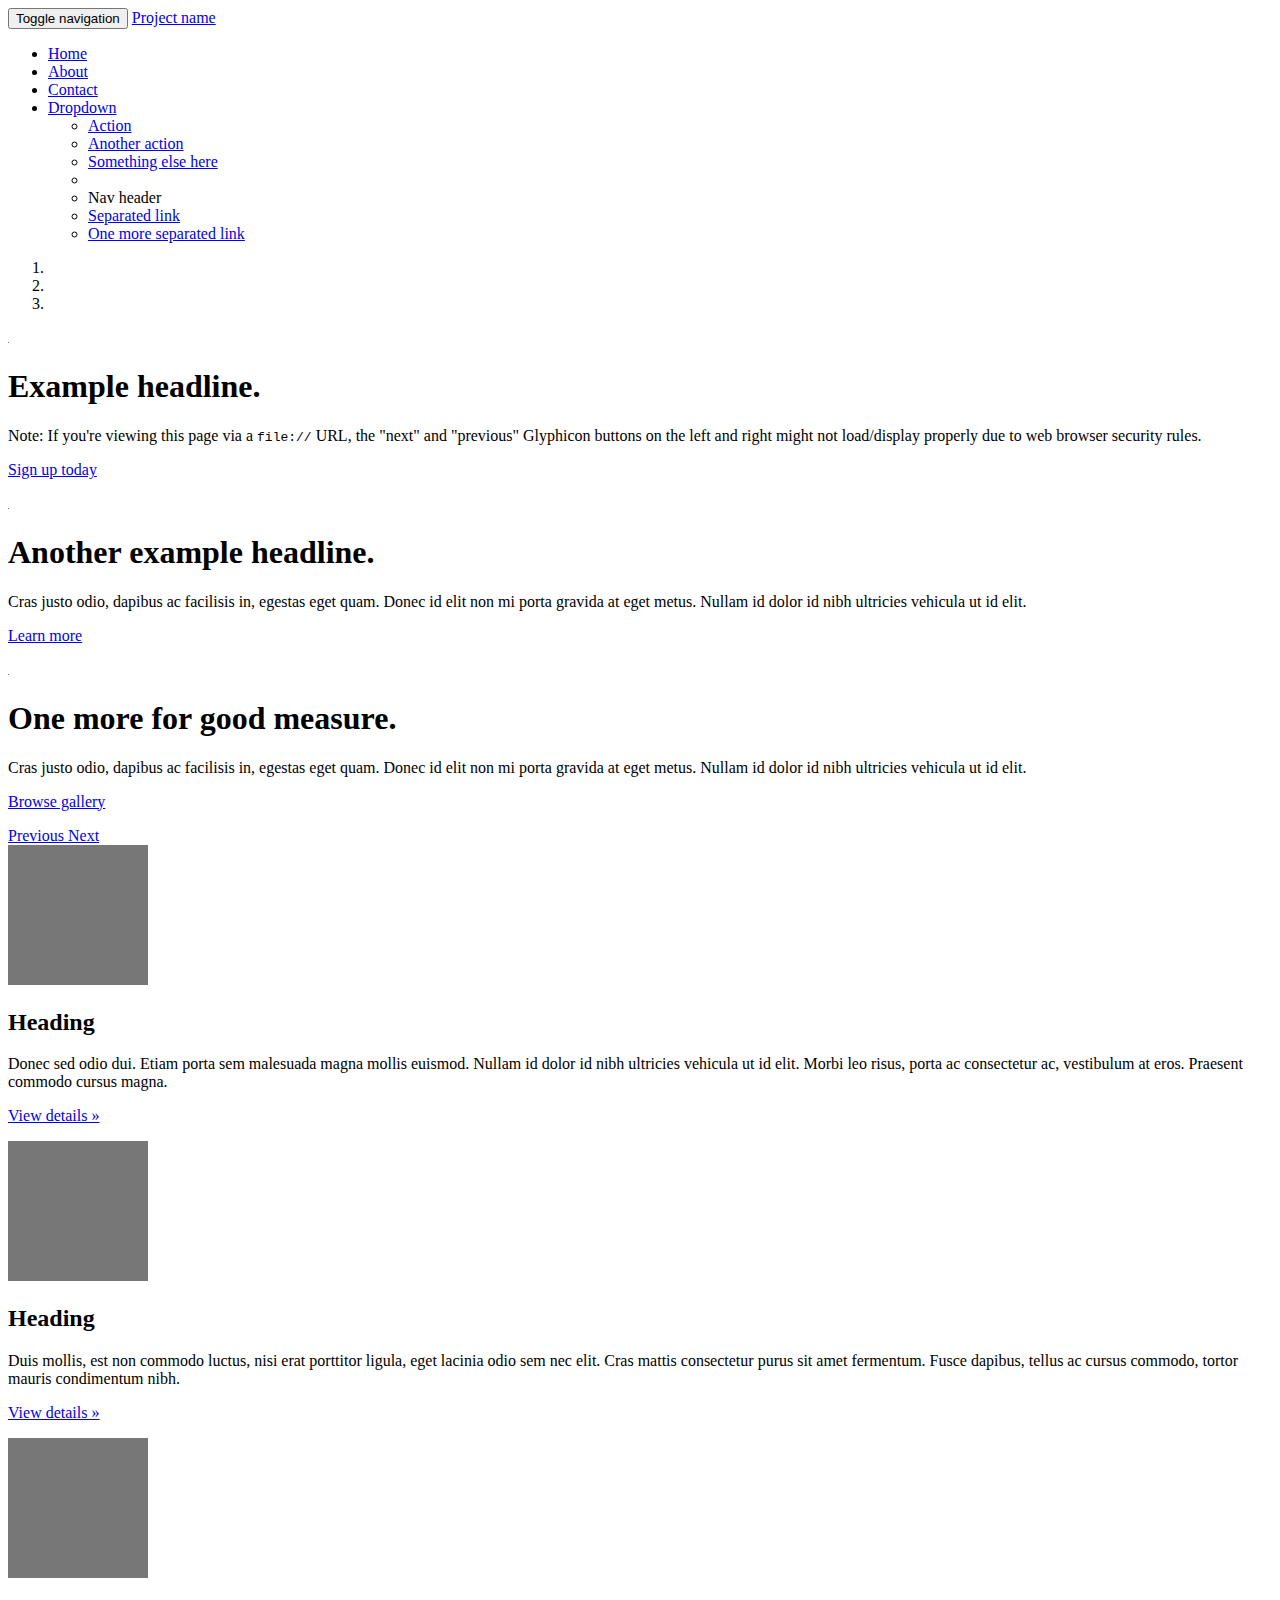
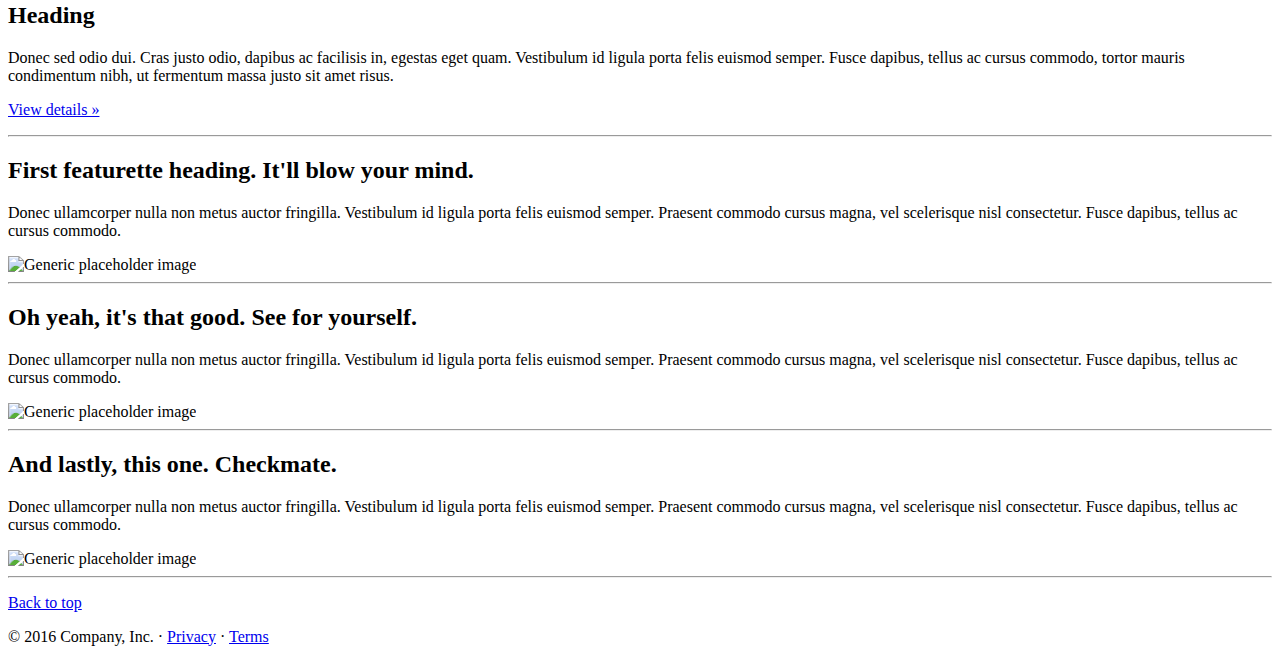
==== index.html @ a121f068 "change to navbar fixed" ====
<!DOCTYPE html>
<html lang="en">
  <head>
    <meta charset="utf-8">
    <meta http-equiv="X-UA-Compatible" content="IE=edge">
    <meta name="viewport" content="width=device-width, initial-scale=1">
    <!-- The above 3 meta tags *must* come first in the head; any other head content must come *after* these tags -->
    <meta name="description" content="">
    <meta name="author" content="">
    <link rel="icon" href="../../favicon.ico">

    <title>Carousel Template for Bootstrap</title>

    <!-- Bootstrap core CSS -->
    <link href="assets/bootstrap/css/bootstrap.min.css" rel="stylesheet">

    <!-- IE10 viewport hack for Surface/desktop Windows 8 bug -->
    <link href="assets/css/ie10-viewport-bug-workaround.css" rel="stylesheet">

    <!-- HTML5 shim and Respond.js for IE8 support of HTML5 elements and media queries -->
    <!--[if lt IE 9]>
      <script src="https://oss.maxcdn.com/html5shiv/3.7.3/html5shiv.min.js"></script>
      <script src="https://oss.maxcdn.com/respond/1.4.2/respond.min.js"></script>
    <![endif]-->

    <!-- Custom styles for this template -->
    <link href="assets/bootstrap/carousel.css" rel="stylesheet">
  </head>
<!-- NAVBAR
================================================== -->
  <body>
    <div class="navbar-wrapper">
      <div class="container">

        <nav class="navbar navbar-inverse navbar-fixed-top">
          <div class="container">
            <div class="navbar-header">
              <button type="button" class="navbar-toggle collapsed" data-toggle="collapse" data-target="#navbar" aria-expanded="false" aria-controls="navbar">
                <span class="sr-only">Toggle navigation</span>
                <span class="icon-bar"></span>
                <span class="icon-bar"></span>
                <span class="icon-bar"></span>
              </button>
              <a class="navbar-brand" href="#">Project name</a>
            </div>
            <div id="navbar" class="navbar-collapse collapse">
              <ul class="nav navbar-nav">
                <li class="active"><a href="#">Home</a></li>
                <li><a href="#about">About</a></li>
                <li><a href="#contact">Contact</a></li>
                <li class="dropdown">
                  <a href="#" class="dropdown-toggle" data-toggle="dropdown" role="button" aria-haspopup="true" aria-expanded="false">Dropdown <span class="caret"></span></a>
                  <ul class="dropdown-menu">
                    <li><a href="#">Action</a></li>
                    <li><a href="#">Another action</a></li>
                    <li><a href="#">Something else here</a></li>
                    <li role="separator" class="divider"></li>
                    <li class="dropdown-header">Nav header</li>
                    <li><a href="#">Separated link</a></li>
                    <li><a href="#">One more separated link</a></li>
                  </ul>
                </li>
              </ul>
            </div>
          </div>
        </nav>

      </div>
    </div>


    <!-- Carousel
    ================================================== -->
    <div id="myCarousel" class="carousel slide" data-ride="carousel">
      <!-- Indicators -->
      <ol class="carousel-indicators">
        <li data-target="#myCarousel" data-slide-to="0" class="active"></li>
        <li data-target="#myCarousel" data-slide-to="1"></li>
        <li data-target="#myCarousel" data-slide-to="2"></li>
      </ol>
      <div class="carousel-inner" role="listbox">
        <div class="item active">
          <img class="first-slide" src="[data-uri]" alt="First slide">
          <div class="container">
            <div class="carousel-caption">
              <h1>Example headline.</h1>
              <p>Note: If you're viewing this page via a <code>file://</code> URL, the "next" and "previous" Glyphicon buttons on the left and right might not load/display properly due to web browser security rules.</p>
              <p><a class="btn btn-lg btn-primary" href="#" role="button">Sign up today</a></p>
            </div>
          </div>
        </div>
        <div class="item">
          <img class="second-slide" src="[data-uri]" alt="Second slide">
          <div class="container">
            <div class="carousel-caption">
              <h1>Another example headline.</h1>
              <p>Cras justo odio, dapibus ac facilisis in, egestas eget quam. Donec id elit non mi porta gravida at eget metus. Nullam id dolor id nibh ultricies vehicula ut id elit.</p>
              <p><a class="btn btn-lg btn-primary" href="#" role="button">Learn more</a></p>
            </div>
          </div>
        </div>
        <div class="item">
          <img class="third-slide" src="[data-uri]" alt="Third slide">
          <div class="container">
            <div class="carousel-caption">
              <h1>One more for good measure.</h1>
              <p>Cras justo odio, dapibus ac facilisis in, egestas eget quam. Donec id elit non mi porta gravida at eget metus. Nullam id dolor id nibh ultricies vehicula ut id elit.</p>
              <p><a class="btn btn-lg btn-primary" href="#" role="button">Browse gallery</a></p>
            </div>
          </div>
        </div>
      </div>
      <a class="left carousel-control" href="#myCarousel" role="button" data-slide="prev">
        <span class="glyphicon glyphicon-chevron-left" aria-hidden="true"></span>
        <span class="sr-only">Previous</span>
      </a>
      <a class="right carousel-control" href="#myCarousel" role="button" data-slide="next">
        <span class="glyphicon glyphicon-chevron-right" aria-hidden="true"></span>
        <span class="sr-only">Next</span>
      </a>
    </div><!-- /.carousel -->


    <!-- Marketing messaging and featurettes
    ================================================== -->
    <!-- Wrap the rest of the page in another container to center all the content. -->

    <div class="container marketing">

      <!-- Three columns of text below the carousel -->
      <div class="row">
        <div class="col-lg-4">
          <img class="img-circle" src="[data-uri]" alt="Generic placeholder image" width="140" height="140">
          <h2>Heading</h2>
          <p>Donec sed odio dui. Etiam porta sem malesuada magna mollis euismod. Nullam id dolor id nibh ultricies vehicula ut id elit. Morbi leo risus, porta ac consectetur ac, vestibulum at eros. Praesent commodo cursus magna.</p>
          <p><a class="btn btn-default" href="#" role="button">View details &raquo;</a></p>
        </div><!-- /.col-lg-4 -->
        <div class="col-lg-4">
          <img class="img-circle" src="[data-uri]" alt="Generic placeholder image" width="140" height="140">
          <h2>Heading</h2>
          <p>Duis mollis, est non commodo luctus, nisi erat porttitor ligula, eget lacinia odio sem nec elit. Cras mattis consectetur purus sit amet fermentum. Fusce dapibus, tellus ac cursus commodo, tortor mauris condimentum nibh.</p>
          <p><a class="btn btn-default" href="#" role="button">View details &raquo;</a></p>
        </div><!-- /.col-lg-4 -->
        <div class="col-lg-4">
          <img class="img-circle" src="[data-uri]" alt="Generic placeholder image" width="140" height="140">
          <h2>Heading</h2>
          <p>Donec sed odio dui. Cras justo odio, dapibus ac facilisis in, egestas eget quam. Vestibulum id ligula porta felis euismod semper. Fusce dapibus, tellus ac cursus commodo, tortor mauris condimentum nibh, ut fermentum massa justo sit amet risus.</p>
          <p><a class="btn btn-default" href="#" role="button">View details &raquo;</a></p>
        </div><!-- /.col-lg-4 -->
      </div><!-- /.row -->


      <!-- START THE FEATURETTES -->

      <hr class="featurette-divider">

      <div class="row featurette">
        <div class="col-md-7">
          <h2 class="featurette-heading">First featurette heading. <span class="text-muted">It'll blow your mind.</span></h2>
          <p class="lead">Donec ullamcorper nulla non metus auctor fringilla. Vestibulum id ligula porta felis euismod semper. Praesent commodo cursus magna, vel scelerisque nisl consectetur. Fusce dapibus, tellus ac cursus commodo.</p>
        </div>
        <div class="col-md-5">
          <img class="featurette-image img-responsive center-block" data-src="holder.js/500x500/auto" alt="Generic placeholder image">
        </div>
      </div>

      <hr class="featurette-divider">

      <div class="row featurette">
        <div class="col-md-7 col-md-push-5">
          <h2 class="featurette-heading">Oh yeah, it's that good. <span class="text-muted">See for yourself.</span></h2>
          <p class="lead">Donec ullamcorper nulla non metus auctor fringilla. Vestibulum id ligula porta felis euismod semper. Praesent commodo cursus magna, vel scelerisque nisl consectetur. Fusce dapibus, tellus ac cursus commodo.</p>
        </div>
        <div class="col-md-5 col-md-pull-7">
          <img class="featurette-image img-responsive center-block" data-src="holder.js/500x500/auto" alt="Generic placeholder image">
        </div>
      </div>

      <hr class="featurette-divider">

      <div class="row featurette">
        <div class="col-md-7">
          <h2 class="featurette-heading">And lastly, this one. <span class="text-muted">Checkmate.</span></h2>
          <p class="lead">Donec ullamcorper nulla non metus auctor fringilla. Vestibulum id ligula porta felis euismod semper. Praesent commodo cursus magna, vel scelerisque nisl consectetur. Fusce dapibus, tellus ac cursus commodo.</p>
        </div>
        <div class="col-md-5">
          <img class="featurette-image img-responsive center-block" data-src="holder.js/500x500/auto" alt="Generic placeholder image">
        </div>
      </div>

      <hr class="featurette-divider">

      <!-- /END THE FEATURETTES -->


      <!-- FOOTER -->
      <footer>
        <p class="pull-right"><a href="#">Back to top</a></p>
        <p>&copy; 2016 Company, Inc. &middot; <a href="#">Privacy</a> &middot; <a href="#">Terms</a></p>
      </footer>

    </div><!-- /.container -->


    <!-- Bootstrap core JavaScript
    ================================================== -->
    <!-- Placed at the end of the document so the pages load faster -->
    <script src="https://ajax.googleapis.com/ajax/libs/jquery/1.12.4/jquery.min.js"></script>
    <script>window.jQuery || document.write('<script src="../../assets/js/vendor/jquery.min.js"><\/script>')</script>
    <script src="assets/bootstrap/js/bootstrap.min.js"></script>
    <!-- Just to make our placeholder images work. Don't actually copy the next line! -->
    <script src="assets/js/vendor/holder.min.js"></script>
    <!-- IE10 viewport hack for Surface/desktop Windows 8 bug -->
    <script src="assets/js/ie10-viewport-bug-workaround.js"></script>
  </body>
</html>
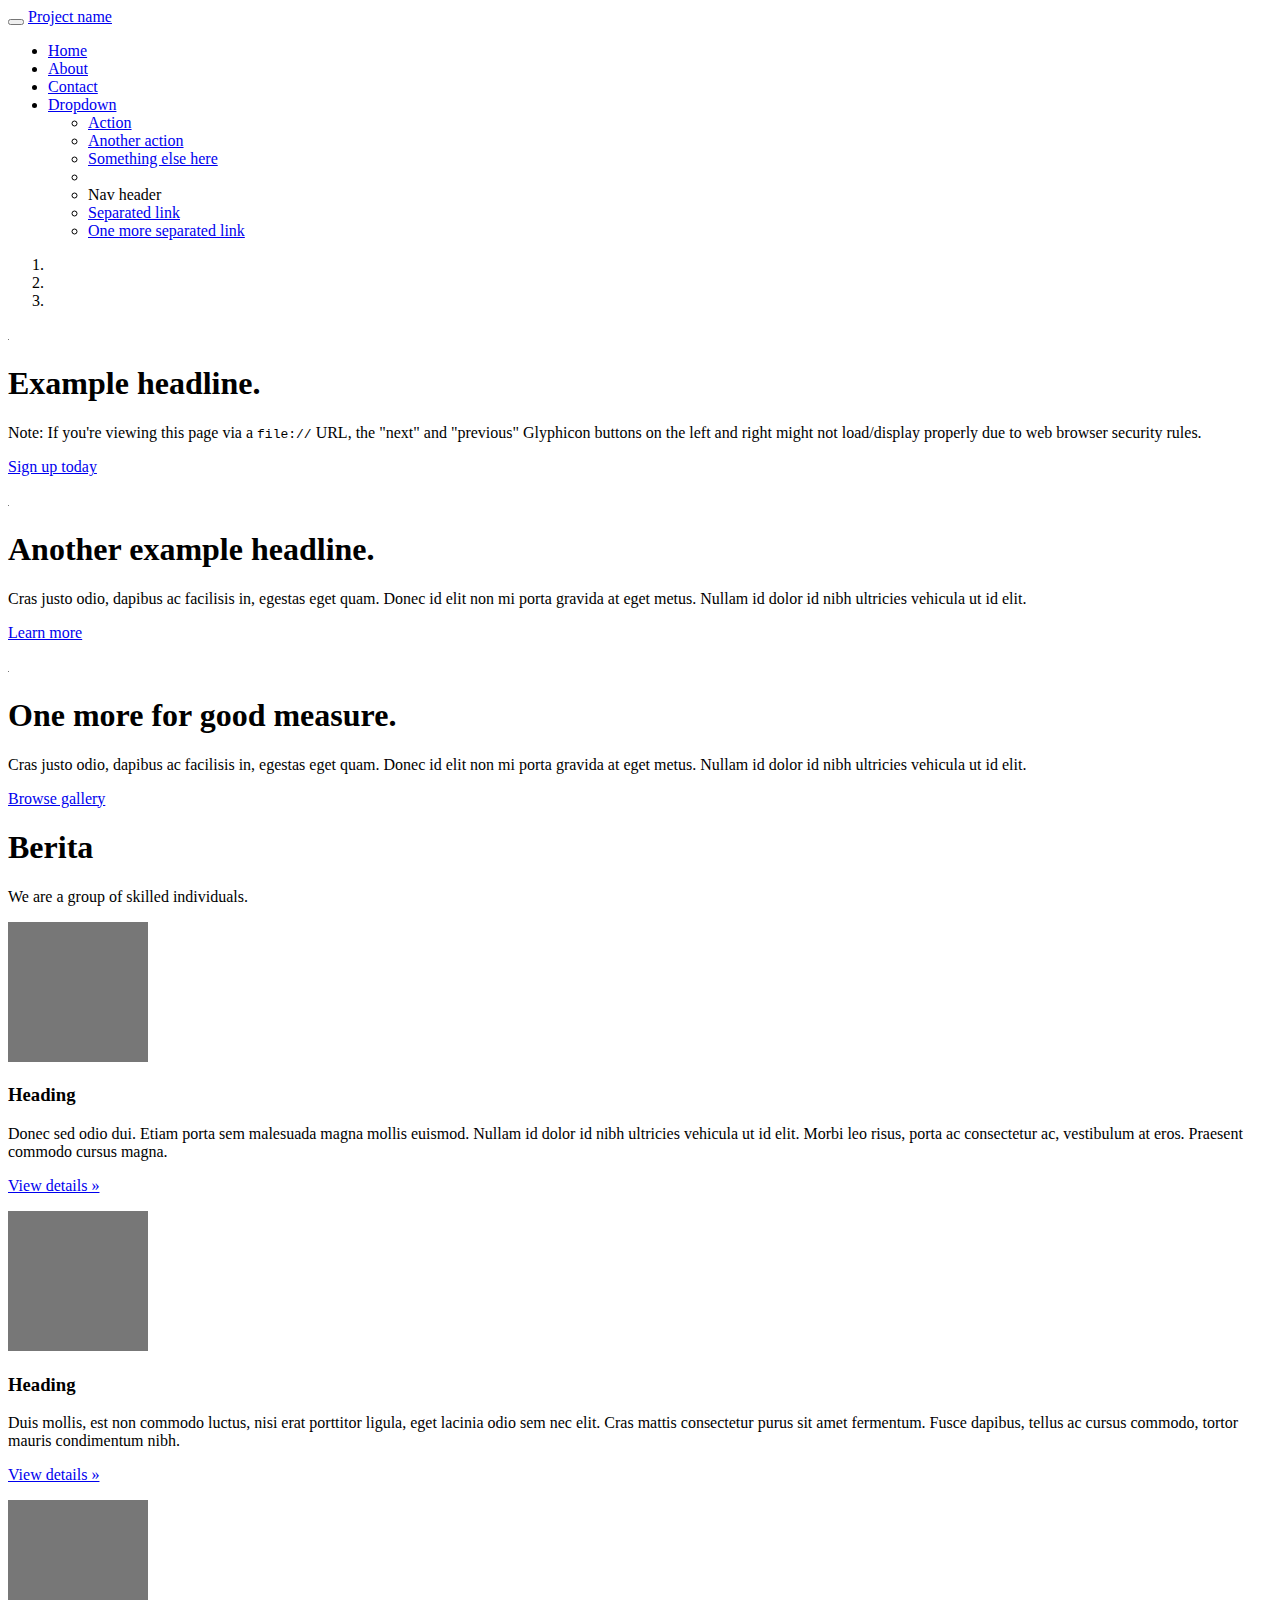
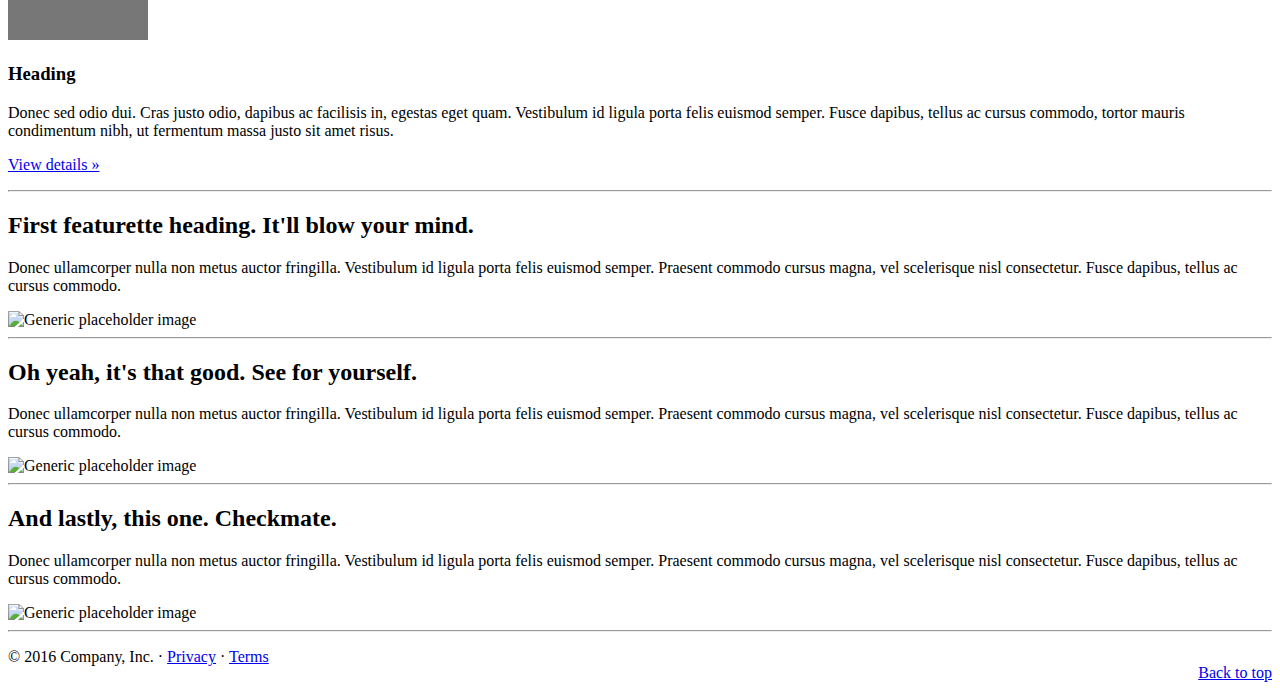
==== commit e982c223: "add container, font awesome,etc." ====
--- a/index.html
+++ b/index.html
@@ -1,7 +1,7 @@
-
 <!DOCTYPE html>
 <html lang="en">
-  <head>
+
+<head>
     <meta charset="utf-8">
     <meta http-equiv="X-UA-Compatible" content="IE=edge">
     <meta name="viewport" content="width=device-width, initial-scale=1">
@@ -9,209 +9,204 @@
     <meta name="description" content="">
     <meta name="author" content="">
     <link rel="icon" href="../../favicon.ico">
-
     <title>Carousel Template for Bootstrap</title>
-
     <!-- Bootstrap core CSS -->
     <link href="assets/bootstrap/css/bootstrap.min.css" rel="stylesheet">
-
+    <!-- Font Awesome -->
+    <link href="https://maxcdn.bootstrapcdn.com/font-awesome/4.7.0/css/font-awesome.min.css" rel="stylesheet">
     <!-- IE10 viewport hack for Surface/desktop Windows 8 bug -->
     <link href="assets/css/ie10-viewport-bug-workaround.css" rel="stylesheet">
-
     <!-- HTML5 shim and Respond.js for IE8 support of HTML5 elements and media queries -->
     <!--[if lt IE 9]>
       <script src="https://oss.maxcdn.com/html5shiv/3.7.3/html5shiv.min.js"></script>
       <script src="https://oss.maxcdn.com/respond/1.4.2/respond.min.js"></script>
     <![endif]-->
-
     <!-- Custom styles for this template -->
-    <link href="assets/bootstrap/carousel.css" rel="stylesheet">
-  </head>
+    <link href="assets/css/custom.css" rel="stylesheet">
+    <link href="assets/css/carousel.css" rel="stylesheet">
+</head>
 <!-- NAVBAR
 ================================================== -->
-  <body>
+
+<body>
     <div class="navbar-wrapper">
-      <div class="container">
-
-        <nav class="navbar navbar-inverse navbar-fixed-top">
-          <div class="container">
-            <div class="navbar-header">
-              <button type="button" class="navbar-toggle collapsed" data-toggle="collapse" data-target="#navbar" aria-expanded="false" aria-controls="navbar">
-                <span class="sr-only">Toggle navigation</span>
-                <span class="icon-bar"></span>
-                <span class="icon-bar"></span>
-                <span class="icon-bar"></span>
-              </button>
-              <a class="navbar-brand" href="#">Project name</a>
-            </div>
-            <div id="navbar" class="navbar-collapse collapse">
-              <ul class="nav navbar-nav">
-                <li class="active"><a href="#">Home</a></li>
-                <li><a href="#about">About</a></li>
-                <li><a href="#contact">Contact</a></li>
-                <li class="dropdown">
-                  <a href="#" class="dropdown-toggle" data-toggle="dropdown" role="button" aria-haspopup="true" aria-expanded="false">Dropdown <span class="caret"></span></a>
-                  <ul class="dropdown-menu">
-                    <li><a href="#">Action</a></li>
-                    <li><a href="#">Another action</a></li>
-                    <li><a href="#">Something else here</a></li>
-                    <li role="separator" class="divider"></li>
-                    <li class="dropdown-header">Nav header</li>
-                    <li><a href="#">Separated link</a></li>
-                    <li><a href="#">One more separated link</a></li>
-                  </ul>
-                </li>
-              </ul>
-            </div>
-          </div>
-        </nav>
-
-      </div>
-    </div>
-
-
+        <div class="container">
+            <nav class="navbar navbar-inverse navbar-fixed-top">
+                <div class="container">
+                    <div class="navbar-header">
+                        <button type="button" class="navbar-toggle collapsed" data-toggle="collapse" data-target="#navbar" aria-expanded="false" aria-controls="navbar">
+                            <span class="sr-only">Toggle navigation</span>
+                            <span class="icon-bar"></span>
+                            <span class="icon-bar"></span>
+                            <span class="icon-bar"></span>
+                        </button>
+                        <a class="navbar-brand" href="#">Project name</a>
+                    </div>
+                    <div id="navbar" class="navbar-collapse collapse">
+                        <ul class="nav navbar-nav">
+                            <li class="active"><a href="#">Home</a></li>
+                            <li><a href="#about">About</a></li>
+                            <li><a href="#contact">Contact</a></li>
+                            <li class="dropdown">
+                                <a href="#" class="dropdown-toggle" data-toggle="dropdown" role="button" aria-haspopup="true" aria-expanded="false">Dropdown <span class="caret"></span></a>
+                                <ul class="dropdown-menu">
+                                    <li><a href="#">Action</a></li>
+                                    <li><a href="#">Another action</a></li>
+                                    <li><a href="#">Something else here</a></li>
+                                    <li role="separator" class="divider"></li>
+                                    <li class="dropdown-header">Nav header</li>
+                                    <li><a href="#">Separated link</a></li>
+                                    <li><a href="#">One more separated link</a></li>
+                                </ul>
+                            </li>
+                        </ul>
+                    </div>
+                </div>
+            </nav>
+        </div>
+    </div>
     <!-- Carousel
     ================================================== -->
     <div id="myCarousel" class="carousel slide" data-ride="carousel">
-      <!-- Indicators -->
-      <ol class="carousel-indicators">
-        <li data-target="#myCarousel" data-slide-to="0" class="active"></li>
-        <li data-target="#myCarousel" data-slide-to="1"></li>
-        <li data-target="#myCarousel" data-slide-to="2"></li>
-      </ol>
-      <div class="carousel-inner" role="listbox">
-        <div class="item active">
-          <img class="first-slide" src="[data-uri]" alt="First slide">
-          <div class="container">
-            <div class="carousel-caption">
-              <h1>Example headline.</h1>
-              <p>Note: If you're viewing this page via a <code>file://</code> URL, the "next" and "previous" Glyphicon buttons on the left and right might not load/display properly due to web browser security rules.</p>
-              <p><a class="btn btn-lg btn-primary" href="#" role="button">Sign up today</a></p>
-            </div>
-          </div>
-        </div>
-        <div class="item">
-          <img class="second-slide" src="[data-uri]" alt="Second slide">
-          <div class="container">
-            <div class="carousel-caption">
-              <h1>Another example headline.</h1>
-              <p>Cras justo odio, dapibus ac facilisis in, egestas eget quam. Donec id elit non mi porta gravida at eget metus. Nullam id dolor id nibh ultricies vehicula ut id elit.</p>
-              <p><a class="btn btn-lg btn-primary" href="#" role="button">Learn more</a></p>
-            </div>
-          </div>
-        </div>
-        <div class="item">
-          <img class="third-slide" src="[data-uri]" alt="Third slide">
-          <div class="container">
-            <div class="carousel-caption">
-              <h1>One more for good measure.</h1>
-              <p>Cras justo odio, dapibus ac facilisis in, egestas eget quam. Donec id elit non mi porta gravida at eget metus. Nullam id dolor id nibh ultricies vehicula ut id elit.</p>
-              <p><a class="btn btn-lg btn-primary" href="#" role="button">Browse gallery</a></p>
-            </div>
-          </div>
-        </div>
-      </div>
-      <a class="left carousel-control" href="#myCarousel" role="button" data-slide="prev">
-        <span class="glyphicon glyphicon-chevron-left" aria-hidden="true"></span>
-        <span class="sr-only">Previous</span>
-      </a>
-      <a class="right carousel-control" href="#myCarousel" role="button" data-slide="next">
-        <span class="glyphicon glyphicon-chevron-right" aria-hidden="true"></span>
-        <span class="sr-only">Next</span>
-      </a>
-    </div><!-- /.carousel -->
-
-
+        <!-- Indicators -->
+        <ol class="carousel-indicators">
+            <li data-target="#myCarousel" data-slide-to="0" class="active"></li>
+            <li data-target="#myCarousel" data-slide-to="1"></li>
+            <li data-target="#myCarousel" data-slide-to="2"></li>
+        </ol>
+        <div class="carousel-inner" role="listbox">
+            <div class="item active">
+                <img class="first-slide" src="[data-uri]" alt="First slide">
+                <div class="container">
+                    <div class="carousel-caption">
+                        <h1>Example headline.</h1>
+                        <p>Note: If you're viewing this page via a <code>file://</code> URL, the "next" and "previous" Glyphicon buttons on the left and right might not load/display properly due to web browser security rules.</p>
+                        <p><a class="btn btn-lg btn-primary" href="#" role="button">Sign up today</a></p>
+                    </div>
+                </div>
+            </div>
+            <div class="item">
+                <img class="second-slide" src="[data-uri]" alt="Second slide">
+                <div class="container">
+                    <div class="carousel-caption">
+                        <h1>Another example headline.</h1>
+                        <p>Cras justo odio, dapibus ac facilisis in, egestas eget quam. Donec id elit non mi porta gravida at eget metus. Nullam id dolor id nibh ultricies vehicula ut id elit.</p>
+                        <p><a class="btn btn-lg btn-primary" href="#" role="button">Learn more</a></p>
+                    </div>
+                </div>
+            </div>
+            <div class="item">
+                <img class="third-slide" src="[data-uri]" alt="Third slide">
+                <div class="container">
+                    <div class="carousel-caption">
+                        <h1>One more for good measure.</h1>
+                        <p>Cras justo odio, dapibus ac facilisis in, egestas eget quam. Donec id elit non mi porta gravida at eget metus. Nullam id dolor id nibh ultricies vehicula ut id elit.</p>
+                        <p><a class="btn btn-lg btn-primary" href="#" role="button">Browse gallery</a></p>
+                    </div>
+                </div>
+            </div>
+        </div>
+        <a class="left carousel-control" href="#myCarousel" role="button" data-slide="prev">
+            <span class="glyphicon glyphicon-chevron-left" aria-hidden="true"></span>
+            <span class="sr-only">Previous</span>
+        </a>
+        <a class="right carousel-control" href="#myCarousel" role="button" data-slide="next">
+            <span class="glyphicon glyphicon-chevron-right" aria-hidden="true"></span>
+            <span class="sr-only">Next</span>
+        </a>
+    </div>
+    <!-- /.carousel -->
+    
     <!-- Marketing messaging and featurettes
     ================================================== -->
     <!-- Wrap the rest of the page in another container to center all the content. -->
-
+        <div class="container">
     <div class="container marketing">
-
-      <!-- Three columns of text below the carousel -->
-      <div class="row">
+        <!-- Three columns of text below the carousel -->
+        <div class="row">
+            <div class="row">
+                <div class="col-md-12">
+                    <h1 class="text-center text-primary">Berita</h1>
+                    <p class="text-center">We are a group of skilled individuals.</p>
+                </div>
+            </div>
+        </div>
         <div class="col-lg-4">
-          <img class="img-circle" src="[data-uri]" alt="Generic placeholder image" width="140" height="140">
-          <h2>Heading</h2>
-          <p>Donec sed odio dui. Etiam porta sem malesuada magna mollis euismod. Nullam id dolor id nibh ultricies vehicula ut id elit. Morbi leo risus, porta ac consectetur ac, vestibulum at eros. Praesent commodo cursus magna.</p>
-          <p><a class="btn btn-default" href="#" role="button">View details &raquo;</a></p>
-        </div><!-- /.col-lg-4 -->
+            <img class="img-circle" src="[data-uri]" alt="Generic placeholder image" width="140" height="140">
+            <h3>Heading</h3>
+            <p>Donec sed odio dui. Etiam porta sem malesuada magna mollis euismod. Nullam id dolor id nibh ultricies vehicula ut id elit. Morbi leo risus, porta ac consectetur ac, vestibulum at eros. Praesent commodo cursus magna.</p>
+            <p><a class="btn btn-default" href="#" role="button">View details &raquo;</a></p>
+        </div>
+        <!-- /.col-lg-4 -->
         <div class="col-lg-4">
-          <img class="img-circle" src="[data-uri]" alt="Generic placeholder image" width="140" height="140">
-          <h2>Heading</h2>
-          <p>Duis mollis, est non commodo luctus, nisi erat porttitor ligula, eget lacinia odio sem nec elit. Cras mattis consectetur purus sit amet fermentum. Fusce dapibus, tellus ac cursus commodo, tortor mauris condimentum nibh.</p>
-          <p><a class="btn btn-default" href="#" role="button">View details &raquo;</a></p>
-        </div><!-- /.col-lg-4 -->
+            <img class="img-circle" src="[data-uri]" alt="Generic placeholder image" width="140" height="140">
+            <h3>Heading</h3>
+            <p>Duis mollis, est non commodo luctus, nisi erat porttitor ligula, eget lacinia odio sem nec elit. Cras mattis consectetur purus sit amet fermentum. Fusce dapibus, tellus ac cursus commodo, tortor mauris condimentum nibh.</p>
+            <p><a class="btn btn-default" href="#" role="button">View details &raquo;</a></p>
+        </div>
+        <!-- /.col-lg-4 -->
         <div class="col-lg-4">
-          <img class="img-circle" src="[data-uri]" alt="Generic placeholder image" width="140" height="140">
-          <h2>Heading</h2>
-          <p>Donec sed odio dui. Cras justo odio, dapibus ac facilisis in, egestas eget quam. Vestibulum id ligula porta felis euismod semper. Fusce dapibus, tellus ac cursus commodo, tortor mauris condimentum nibh, ut fermentum massa justo sit amet risus.</p>
-          <p><a class="btn btn-default" href="#" role="button">View details &raquo;</a></p>
-        </div><!-- /.col-lg-4 -->
-      </div><!-- /.row -->
-
-
-      <!-- START THE FEATURETTES -->
-
-      <hr class="featurette-divider">
-
-      <div class="row featurette">
+            <img class="img-circle" src="[data-uri]" alt="Generic placeholder image" width="140" height="140">
+            <h3>Heading</h3>
+            <p>Donec sed odio dui. Cras justo odio, dapibus ac facilisis in, egestas eget quam. Vestibulum id ligula porta felis euismod semper. Fusce dapibus, tellus ac cursus commodo, tortor mauris condimentum nibh, ut fermentum massa justo sit amet risus.</p>
+            <p><a class="btn btn-default" href="#" role="button">View details &raquo;</a></p>
+        </div>
+        <!-- /.col-lg-4 -->
+    </div>
+    <!-- /.row -->
+    <!-- START THE FEATURETTES -->
+    <hr class="featurette-divider">
+    <div class="row featurette">
         <div class="col-md-7">
-          <h2 class="featurette-heading">First featurette heading. <span class="text-muted">It'll blow your mind.</span></h2>
-          <p class="lead">Donec ullamcorper nulla non metus auctor fringilla. Vestibulum id ligula porta felis euismod semper. Praesent commodo cursus magna, vel scelerisque nisl consectetur. Fusce dapibus, tellus ac cursus commodo.</p>
+            <h2 class="featurette-heading">First featurette heading. <span class="text-muted">It'll blow your mind.</span></h2>
+            <p class="lead">Donec ullamcorper nulla non metus auctor fringilla. Vestibulum id ligula porta felis euismod semper. Praesent commodo cursus magna, vel scelerisque nisl consectetur. Fusce dapibus, tellus ac cursus commodo.</p>
         </div>
         <div class="col-md-5">
-          <img class="featurette-image img-responsive center-block" data-src="holder.js/500x500/auto" alt="Generic placeholder image">
-        </div>
-      </div>
-
-      <hr class="featurette-divider">
-
-      <div class="row featurette">
+            <img class="featurette-image img-responsive center-block" data-src="holder.js/500x500/auto" alt="Generic placeholder image">
+        </div>
+    </div>
+    <hr class="featurette-divider">
+    <div class="row featurette">
         <div class="col-md-7 col-md-push-5">
-          <h2 class="featurette-heading">Oh yeah, it's that good. <span class="text-muted">See for yourself.</span></h2>
-          <p class="lead">Donec ullamcorper nulla non metus auctor fringilla. Vestibulum id ligula porta felis euismod semper. Praesent commodo cursus magna, vel scelerisque nisl consectetur. Fusce dapibus, tellus ac cursus commodo.</p>
+            <h2 class="featurette-heading">Oh yeah, it's that good. <span class="text-muted">See for yourself.</span></h2>
+            <p class="lead">Donec ullamcorper nulla non metus auctor fringilla. Vestibulum id ligula porta felis euismod semper. Praesent commodo cursus magna, vel scelerisque nisl consectetur. Fusce dapibus, tellus ac cursus commodo.</p>
         </div>
         <div class="col-md-5 col-md-pull-7">
-          <img class="featurette-image img-responsive center-block" data-src="holder.js/500x500/auto" alt="Generic placeholder image">
-        </div>
-      </div>
-
-      <hr class="featurette-divider">
-
-      <div class="row featurette">
+            <img class="featurette-image img-responsive center-block" data-src="holder.js/500x500/auto" alt="Generic placeholder image">
+        </div>
+    </div>
+    <hr class="featurette-divider">
+    <div class="row featurette">
         <div class="col-md-7">
-          <h2 class="featurette-heading">And lastly, this one. <span class="text-muted">Checkmate.</span></h2>
-          <p class="lead">Donec ullamcorper nulla non metus auctor fringilla. Vestibulum id ligula porta felis euismod semper. Praesent commodo cursus magna, vel scelerisque nisl consectetur. Fusce dapibus, tellus ac cursus commodo.</p>
+            <h2 class="featurette-heading">And lastly, this one. <span class="text-muted">Checkmate.</span></h2>
+            <p class="lead">Donec ullamcorper nulla non metus auctor fringilla. Vestibulum id ligula porta felis euismod semper. Praesent commodo cursus magna, vel scelerisque nisl consectetur. Fusce dapibus, tellus ac cursus commodo.</p>
         </div>
         <div class="col-md-5">
-          <img class="featurette-image img-responsive center-block" data-src="holder.js/500x500/auto" alt="Generic placeholder image">
-        </div>
-      </div>
-
-      <hr class="featurette-divider">
-
-      <!-- /END THE FEATURETTES -->
-
-
-      <!-- FOOTER -->
-      <footer>
+            <img class="featurette-image img-responsive center-block" data-src="holder.js/500x500/auto" alt="Generic placeholder image">
+        </div>
+    </div>
+    <hr class="featurette-divider">
+    <!-- /END THE FEATURETTES -->
+    <!-- FOOTER -->
+    <footer>
         <p class="pull-right"><a href="#">Back to top</a></p>
         <p>&copy; 2016 Company, Inc. &middot; <a href="#">Privacy</a> &middot; <a href="#">Terms</a></p>
-      </footer>
-
-    </div><!-- /.container -->
-
-
+    </footer>
+    </div>
+        </div>
+    <!-- /.container -->
     <!-- Bootstrap core JavaScript
     ================================================== -->
     <!-- Placed at the end of the document so the pages load faster -->
     <script src="https://ajax.googleapis.com/ajax/libs/jquery/1.12.4/jquery.min.js"></script>
-    <script>window.jQuery || document.write('<script src="../../assets/js/vendor/jquery.min.js"><\/script>')</script>
+    <script>
+    window.jQuery || document.write('<script src="../../assets/js/vendor/jquery.min.js"><\/script>')
+    </script>
     <script src="assets/bootstrap/js/bootstrap.min.js"></script>
     <!-- Just to make our placeholder images work. Don't actually copy the next line! -->
     <script src="assets/js/vendor/holder.min.js"></script>
     <!-- IE10 viewport hack for Surface/desktop Windows 8 bug -->
     <script src="assets/js/ie10-viewport-bug-workaround.js"></script>
-  </body>
+</body>
+
 </html>
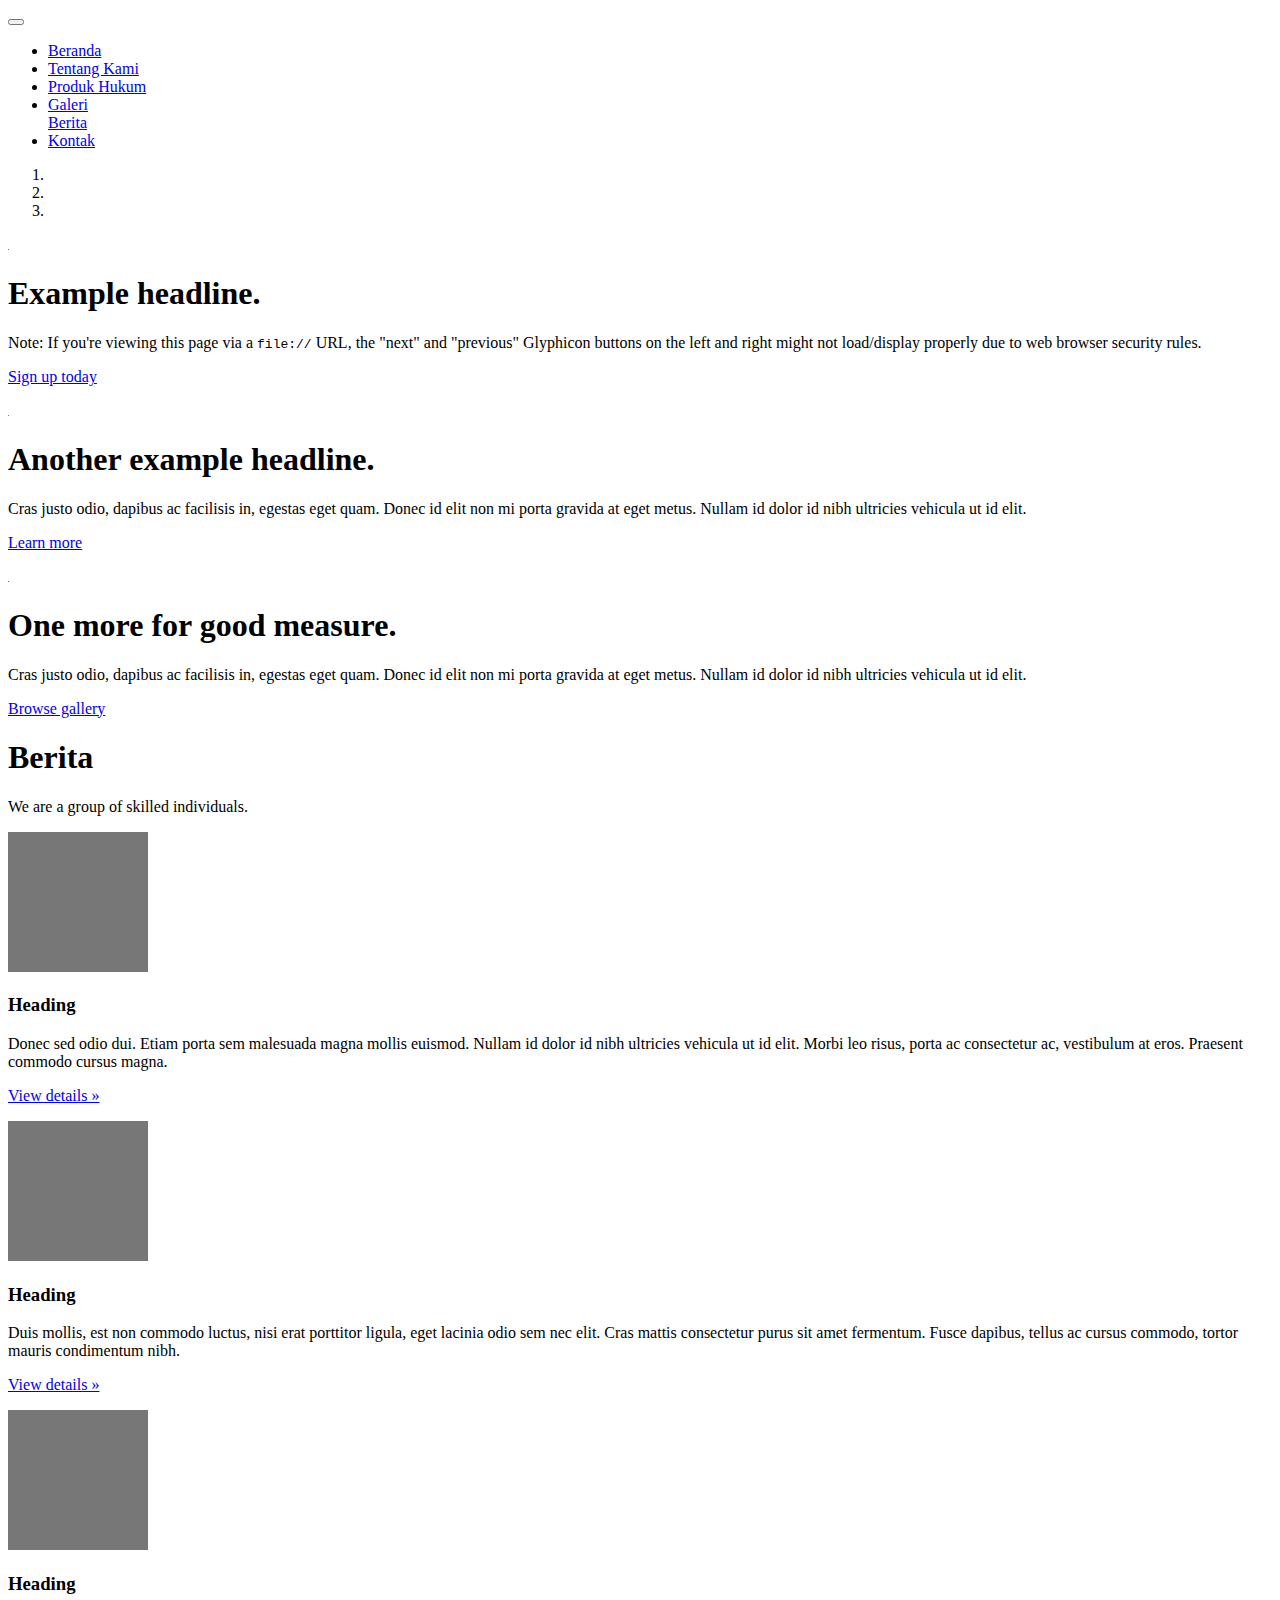
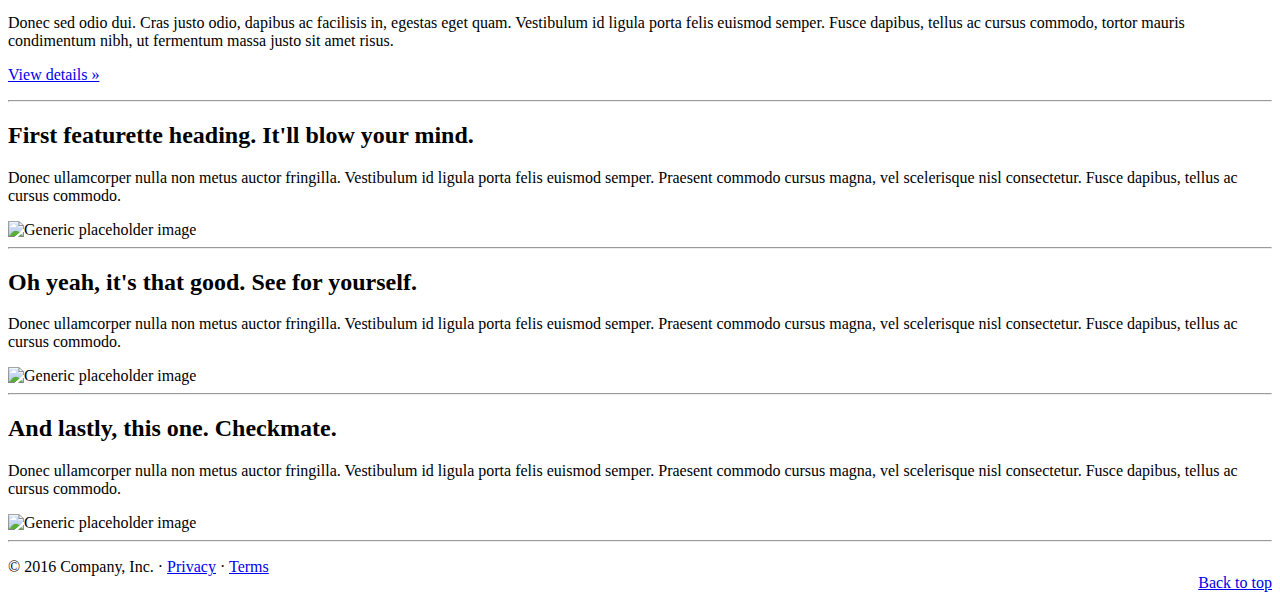
==== commit 40efa0f9: "update menu navbar" ====
--- a/index.html
+++ b/index.html
@@ -40,25 +40,18 @@
                             <span class="icon-bar"></span>
                             <span class="icon-bar"></span>
                         </button>
-                        <a class="navbar-brand" href="#">Project name</a>
                     </div>
                     <div id="navbar" class="navbar-collapse collapse">
                         <ul class="nav navbar-nav">
-                            <li class="active"><a href="#">Home</a></li>
-                            <li><a href="#about">About</a></li>
-                            <li><a href="#contact">Contact</a></li>
-                            <li class="dropdown">
-                                <a href="#" class="dropdown-toggle" data-toggle="dropdown" role="button" aria-haspopup="true" aria-expanded="false">Dropdown <span class="caret"></span></a>
-                                <ul class="dropdown-menu">
-                                    <li><a href="#">Action</a></li>
-                                    <li><a href="#">Another action</a></li>
-                                    <li><a href="#">Something else here</a></li>
-                                    <li role="separator" class="divider"></li>
-                                    <li class="dropdown-header">Nav header</li>
-                                    <li><a href="#">Separated link</a></li>
-                                    <li><a href="#">One more separated link</a></li>
-                                </ul>
-                            </li>
+                            <li class="active"><a href="#">Beranda</a></li>
+                            <li><a href="#about">Tentang Kami</a></li>
+                            <li><a href="#contact">Produk Hukum</a></li>
+                            <!-- <li>
+                                <a href="#"><img id="logo-navbar-middle" src="http://dpm.nurulfikri.ac.id/wp-content/uploads/2016/02/cropped-photo737584552493557689.jpg" width="50" alt="Logo Thing main logo"></a>
+                            </li> -->
+                            <li><a href="#contact">Galeri</a></li>
+                            <l><a href="#contact">Berita</a></li>
+                            <li><a href="#contact">Kontak</a></li>
                         </ul>
                     </div>
                 </div>
@@ -116,84 +109,83 @@
         </a>
     </div>
     <!-- /.carousel -->
-    
     <!-- Marketing messaging and featurettes
     ================================================== -->
     <!-- Wrap the rest of the page in another container to center all the content. -->
-        <div class="container">
-    <div class="container marketing">
-        <!-- Three columns of text below the carousel -->
-        <div class="row">
+    <div class="container">
+        <div class="container marketing">
+            <!-- Three columns of text below the carousel -->
             <div class="row">
-                <div class="col-md-12">
-                    <h1 class="text-center text-primary">Berita</h1>
-                    <p class="text-center">We are a group of skilled individuals.</p>
-                </div>
-            </div>
-        </div>
-        <div class="col-lg-4">
-            <img class="img-circle" src="[data-uri]" alt="Generic placeholder image" width="140" height="140">
-            <h3>Heading</h3>
-            <p>Donec sed odio dui. Etiam porta sem malesuada magna mollis euismod. Nullam id dolor id nibh ultricies vehicula ut id elit. Morbi leo risus, porta ac consectetur ac, vestibulum at eros. Praesent commodo cursus magna.</p>
-            <p><a class="btn btn-default" href="#" role="button">View details &raquo;</a></p>
-        </div>
-        <!-- /.col-lg-4 -->
-        <div class="col-lg-4">
-            <img class="img-circle" src="[data-uri]" alt="Generic placeholder image" width="140" height="140">
-            <h3>Heading</h3>
-            <p>Duis mollis, est non commodo luctus, nisi erat porttitor ligula, eget lacinia odio sem nec elit. Cras mattis consectetur purus sit amet fermentum. Fusce dapibus, tellus ac cursus commodo, tortor mauris condimentum nibh.</p>
-            <p><a class="btn btn-default" href="#" role="button">View details &raquo;</a></p>
-        </div>
-        <!-- /.col-lg-4 -->
-        <div class="col-lg-4">
-            <img class="img-circle" src="[data-uri]" alt="Generic placeholder image" width="140" height="140">
-            <h3>Heading</h3>
-            <p>Donec sed odio dui. Cras justo odio, dapibus ac facilisis in, egestas eget quam. Vestibulum id ligula porta felis euismod semper. Fusce dapibus, tellus ac cursus commodo, tortor mauris condimentum nibh, ut fermentum massa justo sit amet risus.</p>
-            <p><a class="btn btn-default" href="#" role="button">View details &raquo;</a></p>
-        </div>
-        <!-- /.col-lg-4 -->
-    </div>
-    <!-- /.row -->
-    <!-- START THE FEATURETTES -->
-    <hr class="featurette-divider">
-    <div class="row featurette">
-        <div class="col-md-7">
-            <h2 class="featurette-heading">First featurette heading. <span class="text-muted">It'll blow your mind.</span></h2>
-            <p class="lead">Donec ullamcorper nulla non metus auctor fringilla. Vestibulum id ligula porta felis euismod semper. Praesent commodo cursus magna, vel scelerisque nisl consectetur. Fusce dapibus, tellus ac cursus commodo.</p>
-        </div>
-        <div class="col-md-5">
-            <img class="featurette-image img-responsive center-block" data-src="holder.js/500x500/auto" alt="Generic placeholder image">
-        </div>
-    </div>
-    <hr class="featurette-divider">
-    <div class="row featurette">
-        <div class="col-md-7 col-md-push-5">
-            <h2 class="featurette-heading">Oh yeah, it's that good. <span class="text-muted">See for yourself.</span></h2>
-            <p class="lead">Donec ullamcorper nulla non metus auctor fringilla. Vestibulum id ligula porta felis euismod semper. Praesent commodo cursus magna, vel scelerisque nisl consectetur. Fusce dapibus, tellus ac cursus commodo.</p>
-        </div>
-        <div class="col-md-5 col-md-pull-7">
-            <img class="featurette-image img-responsive center-block" data-src="holder.js/500x500/auto" alt="Generic placeholder image">
-        </div>
-    </div>
-    <hr class="featurette-divider">
-    <div class="row featurette">
-        <div class="col-md-7">
-            <h2 class="featurette-heading">And lastly, this one. <span class="text-muted">Checkmate.</span></h2>
-            <p class="lead">Donec ullamcorper nulla non metus auctor fringilla. Vestibulum id ligula porta felis euismod semper. Praesent commodo cursus magna, vel scelerisque nisl consectetur. Fusce dapibus, tellus ac cursus commodo.</p>
-        </div>
-        <div class="col-md-5">
-            <img class="featurette-image img-responsive center-block" data-src="holder.js/500x500/auto" alt="Generic placeholder image">
-        </div>
-    </div>
-    <hr class="featurette-divider">
-    <!-- /END THE FEATURETTES -->
-    <!-- FOOTER -->
-    <footer>
-        <p class="pull-right"><a href="#">Back to top</a></p>
-        <p>&copy; 2016 Company, Inc. &middot; <a href="#">Privacy</a> &middot; <a href="#">Terms</a></p>
-    </footer>
-    </div>
-        </div>
+                <div class="row">
+                    <div class="col-md-12">
+                        <h1 class="text-center text-primary">Berita</h1>
+                        <p class="text-center">We are a group of skilled individuals.</p>
+                    </div>
+                </div>
+            </div>
+            <div class="col-lg-4">
+                <img class="img-circle" src="[data-uri]" alt="Generic placeholder image" width="140" height="140">
+                <h3>Heading</h3>
+                <p>Donec sed odio dui. Etiam porta sem malesuada magna mollis euismod. Nullam id dolor id nibh ultricies vehicula ut id elit. Morbi leo risus, porta ac consectetur ac, vestibulum at eros. Praesent commodo cursus magna.</p>
+                <p><a class="btn btn-default" href="#" role="button">View details &raquo;</a></p>
+            </div>
+            <!-- /.col-lg-4 -->
+            <div class="col-lg-4">
+                <img class="img-circle" src="[data-uri]" alt="Generic placeholder image" width="140" height="140">
+                <h3>Heading</h3>
+                <p>Duis mollis, est non commodo luctus, nisi erat porttitor ligula, eget lacinia odio sem nec elit. Cras mattis consectetur purus sit amet fermentum. Fusce dapibus, tellus ac cursus commodo, tortor mauris condimentum nibh.</p>
+                <p><a class="btn btn-default" href="#" role="button">View details &raquo;</a></p>
+            </div>
+            <!-- /.col-lg-4 -->
+            <div class="col-lg-4">
+                <img class="img-circle" src="[data-uri]" alt="Generic placeholder image" width="140" height="140">
+                <h3>Heading</h3>
+                <p>Donec sed odio dui. Cras justo odio, dapibus ac facilisis in, egestas eget quam. Vestibulum id ligula porta felis euismod semper. Fusce dapibus, tellus ac cursus commodo, tortor mauris condimentum nibh, ut fermentum massa justo sit amet risus.</p>
+                <p><a class="btn btn-default" href="#" role="button">View details &raquo;</a></p>
+            </div>
+            <!-- /.col-lg-4 -->
+        </div>
+        <!-- /.row -->
+        <!-- START THE FEATURETTES -->
+        <hr class="featurette-divider">
+        <div class="row featurette">
+            <div class="col-md-7">
+                <h2 class="featurette-heading">First featurette heading. <span class="text-muted">It'll blow your mind.</span></h2>
+                <p class="lead">Donec ullamcorper nulla non metus auctor fringilla. Vestibulum id ligula porta felis euismod semper. Praesent commodo cursus magna, vel scelerisque nisl consectetur. Fusce dapibus, tellus ac cursus commodo.</p>
+            </div>
+            <div class="col-md-5">
+                <img class="featurette-image img-responsive center-block" data-src="holder.js/500x500/auto" alt="Generic placeholder image">
+            </div>
+        </div>
+        <hr class="featurette-divider">
+        <div class="row featurette">
+            <div class="col-md-7 col-md-push-5">
+                <h2 class="featurette-heading">Oh yeah, it's that good. <span class="text-muted">See for yourself.</span></h2>
+                <p class="lead">Donec ullamcorper nulla non metus auctor fringilla. Vestibulum id ligula porta felis euismod semper. Praesent commodo cursus magna, vel scelerisque nisl consectetur. Fusce dapibus, tellus ac cursus commodo.</p>
+            </div>
+            <div class="col-md-5 col-md-pull-7">
+                <img class="featurette-image img-responsive center-block" data-src="holder.js/500x500/auto" alt="Generic placeholder image">
+            </div>
+        </div>
+        <hr class="featurette-divider">
+        <div class="row featurette">
+            <div class="col-md-7">
+                <h2 class="featurette-heading">And lastly, this one. <span class="text-muted">Checkmate.</span></h2>
+                <p class="lead">Donec ullamcorper nulla non metus auctor fringilla. Vestibulum id ligula porta felis euismod semper. Praesent commodo cursus magna, vel scelerisque nisl consectetur. Fusce dapibus, tellus ac cursus commodo.</p>
+            </div>
+            <div class="col-md-5">
+                <img class="featurette-image img-responsive center-block" data-src="holder.js/500x500/auto" alt="Generic placeholder image">
+            </div>
+        </div>
+        <hr class="featurette-divider">
+        <!-- /END THE FEATURETTES -->
+        <!-- FOOTER -->
+        <footer>
+            <p class="pull-right"><a href="#">Back to top</a></p>
+            <p>&copy; 2016 Company, Inc. &middot; <a href="#">Privacy</a> &middot; <a href="#">Terms</a></p>
+        </footer>
+    </div>
+    </div>
     <!-- /.container -->
     <!-- Bootstrap core JavaScript
     ================================================== -->
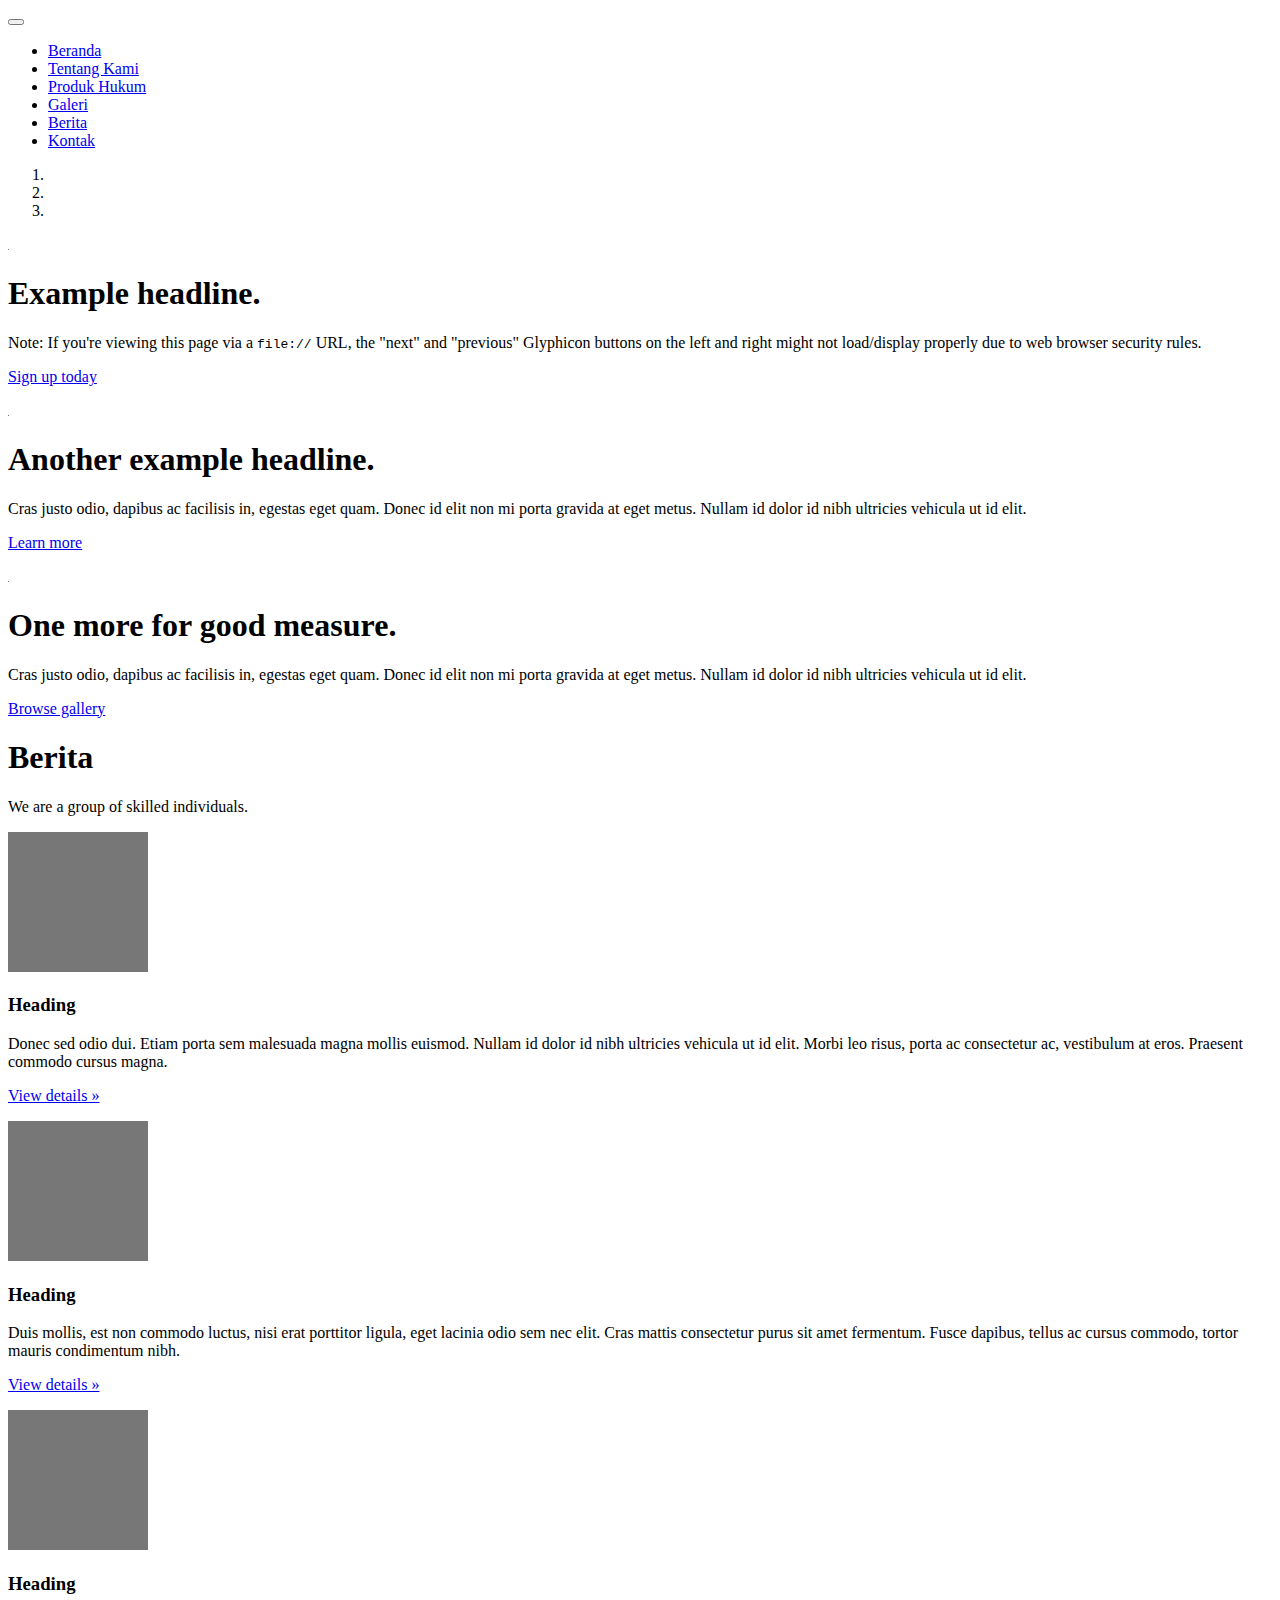
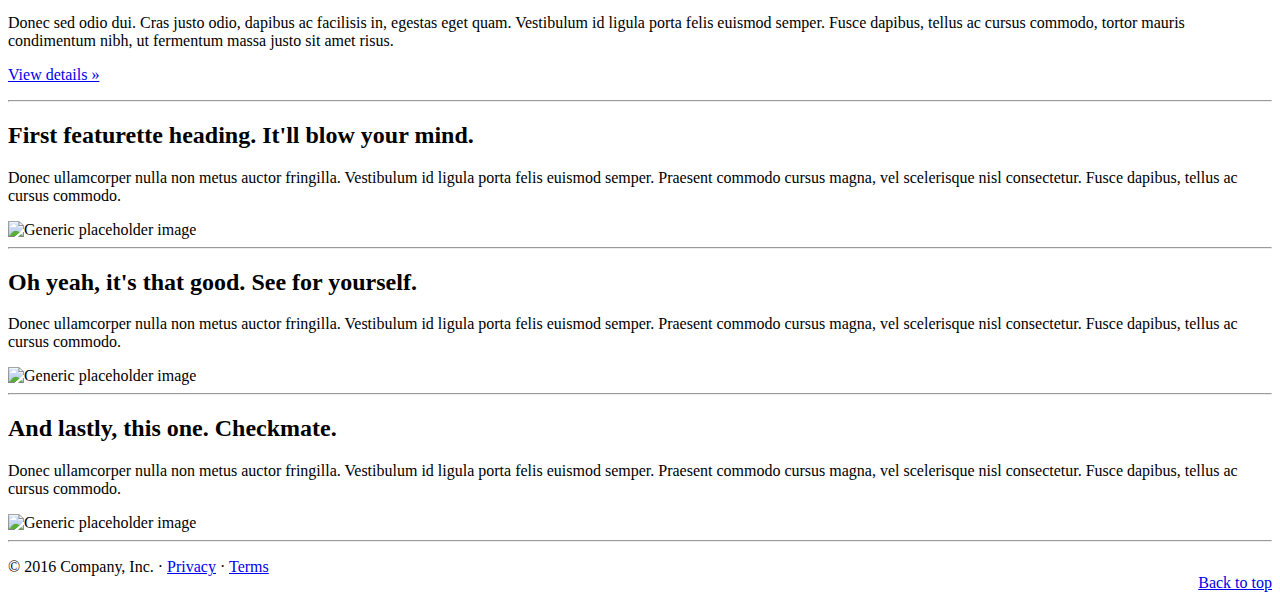
==== commit 6af19d42: "ngecelin -_-" ====
--- a/index.html
+++ b/index.html
@@ -50,7 +50,7 @@
                                 <a href="#"><img id="logo-navbar-middle" src="http://dpm.nurulfikri.ac.id/wp-content/uploads/2016/02/cropped-photo737584552493557689.jpg" width="50" alt="Logo Thing main logo"></a>
                             </li> -->
                             <li><a href="#contact">Galeri</a></li>
-                            <l><a href="#contact">Berita</a></li>
+                            <li><a href="#contact">Berita</a></li>
                             <li><a href="#contact">Kontak</a></li>
                         </ul>
                     </div>
